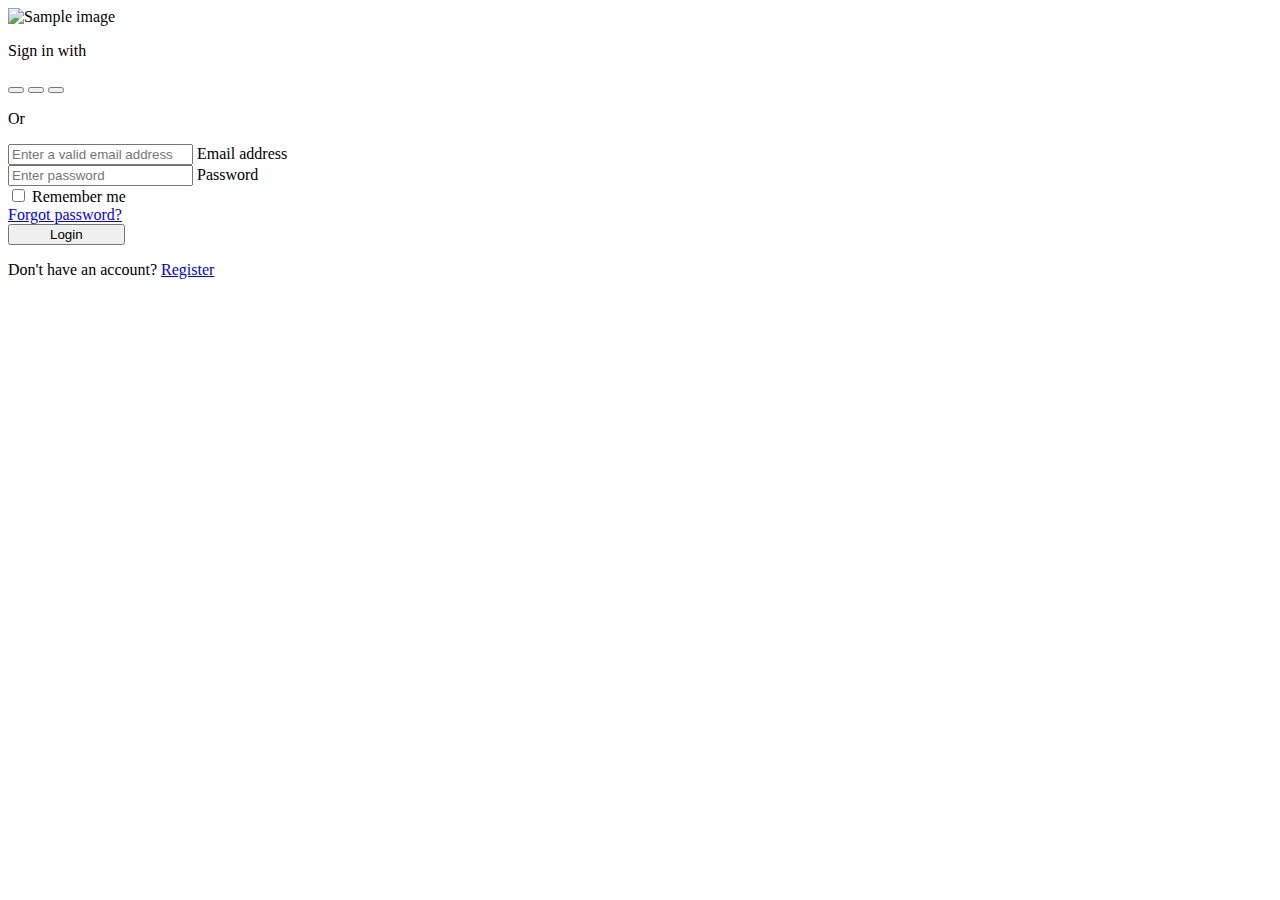
==== login.html @ 47111ff6 "updated" ====
<!DOCTYPE html>
<html lang="en">
<head>
  <meta charset="UTF-8">
  <meta http-equiv="X-UA-Compatible" content="IE=edge">
  <meta name="viewport" content="width=device-width, initial-scale=1.0">
  <title>Login page</title>
   <link rel="stylesheet" href="login.css">
  <link href="https://cdn.jsdelivr.net/npm/bootstrap@5.2.1/dist/css/bootstrap.min.css" rel="stylesheet" integrity="sha384-iYQeCzEYFbKjA/T2uDLTpkwGzCiq6soy8tYaI1GyVh/UjpbCx/TYkiZhlZB6+fzT" crossorigin="anonymous">

</head>
<body>


  
<section class="vh-100">
    <div class="container-fluid h-custom">
      <div class="row d-flex justify-content-center align-items-center h-100">
        <div class="col-md-9 col-lg-6 col-xl-5">
          <img src="https://mdbcdn.b-cdn.net/img/Photos/new-templates/bootstrap-login-form/draw2.webp"
            class="img-fluid" alt="Sample image">
        </div>
        <div class="col-md-8 col-lg-6 col-xl-4 offset-xl-1">
          <form>
            <div class="d-flex flex-row align-items-center justify-content-center justify-content-lg-start">
              <p class="lead fw-normal mb-0 me-3">Sign in with</p>
              <button type="button" class="btn btn-primary btn-floating mx-1">
                <i class="fab fa-facebook-f"></i>
              </button>
  
              <button type="button" class="btn btn-primary btn-floating mx-1">
                <i class="fab fa-twitter"></i>
              </button>
  
              <button type="button" class="btn btn-primary btn-floating mx-1">
                <i class="fab fa-linkedin-in"></i>
              </button>
            </div>
  
            <div class="divider d-flex align-items-center my-4">
              <p class="text-center fw-bold mx-3 mb-0">Or</p>
            </div>
  
            <!-- Email input -->
            <div class="form-outline mb-4">
              <input type="email" id="form3Example3" class="form-control form-control-lg"
                placeholder="Enter a valid email address" />
              <label class="form-label" for="form3Example3">Email address</label>
            </div>
  
            <!-- Password input -->
            <div class="form-outline mb-3">
              <input type="password" id="form3Example4" class="form-control form-control-lg"
                placeholder="Enter password" />
              <label class="form-label" for="form3Example4">Password</label>
            </div>
  
            <div class="d-flex justify-content-between align-items-center">
              <!-- Checkbox -->
              <div class="form-check mb-0">
                <input class="form-check-input me-2" type="checkbox" value="" id="form2Example3" />
                <label class="form-check-label" for="form2Example3">
                  Remember me
                </label>
              </div>
              <a href="#!" class="text-body">Forgot password?</a>
            </div>
  
            <div class="text-center text-lg-start mt-4 pt-2">
              <button type="button" class="btn btn-primary btn-lg"
                style="padding-left: 2.5rem; padding-right: 2.5rem;">Login</button>
              <p class="small fw-bold mt-2 pt-1 mb-0">Don't have an account? <a href="register.html"
                  class="link-danger">Register</a></p>
            </div>
  
          </form>
        </div>
      </div>
    </div>
    <div
      class="d-flex flex-column flex-md-row text-center text-md-start justify-content-between py-4 px-4 px-xl-5 bg-primary">
     
  
      <!-- Right -->
      <div>
        <a href="#!" class="text-white me-4">
          <i class="fab fa-facebook-f"></i>
        </a>
        <a href="#!" class="text-white me-4">
          <i class="fab fa-twitter"></i>
        </a>
        <a href="#!" class="text-white me-4">
          <i class="fab fa-google"></i>
        </a>
        <a href="#!" class="text-white">
          <i class="fab fa-linkedin-in"></i>
        </a>
      </div>
      <!-- Right -->
    </div>
  </section>
</body>
</html>
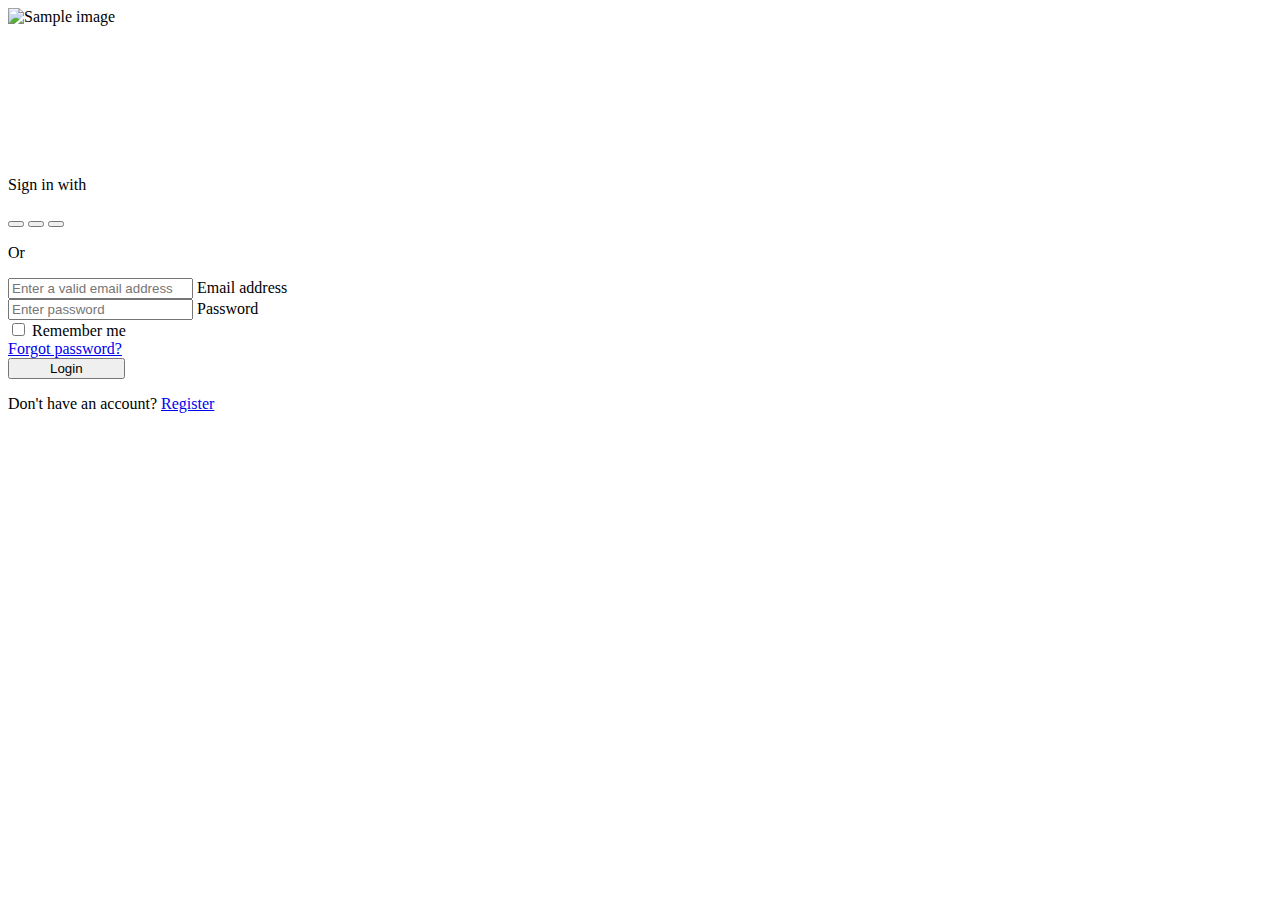
==== commit 70a779f1: "updated" ====
--- a/login.html
+++ b/login.html
@@ -21,7 +21,7 @@
             class="img-fluid" alt="Sample image">
         </div>
         <div class="col-md-8 col-lg-6 col-xl-4 offset-xl-1">
-          <form>
+          <form style="margin-top: 150px;">
             <div class="d-flex flex-row align-items-center justify-content-center justify-content-lg-start">
               <p class="lead fw-normal mb-0 me-3">Sign in with</p>
               <button type="button" class="btn btn-primary btn-floating mx-1">
@@ -78,11 +78,11 @@
       </div>
     </div>
     <div
-      class="d-flex flex-column flex-md-row text-center text-md-start justify-content-between py-4 px-4 px-xl-5 bg-primary">
+      class="d-flex flex-column flex-md-row text-center text-md-start justify-content-between py-4 px-4 px-xl-5 bg-primary" style="margin-top: 116px;">
      
   
       <!-- Right -->
-      <div>
+      <!-- <div>
         <a href="#!" class="text-white me-4">
           <i class="fab fa-facebook-f"></i>
         </a>
@@ -95,7 +95,7 @@
         <a href="#!" class="text-white">
           <i class="fab fa-linkedin-in"></i>
         </a>
-      </div>
+      </div> -->
       <!-- Right -->
     </div>
   </section>
